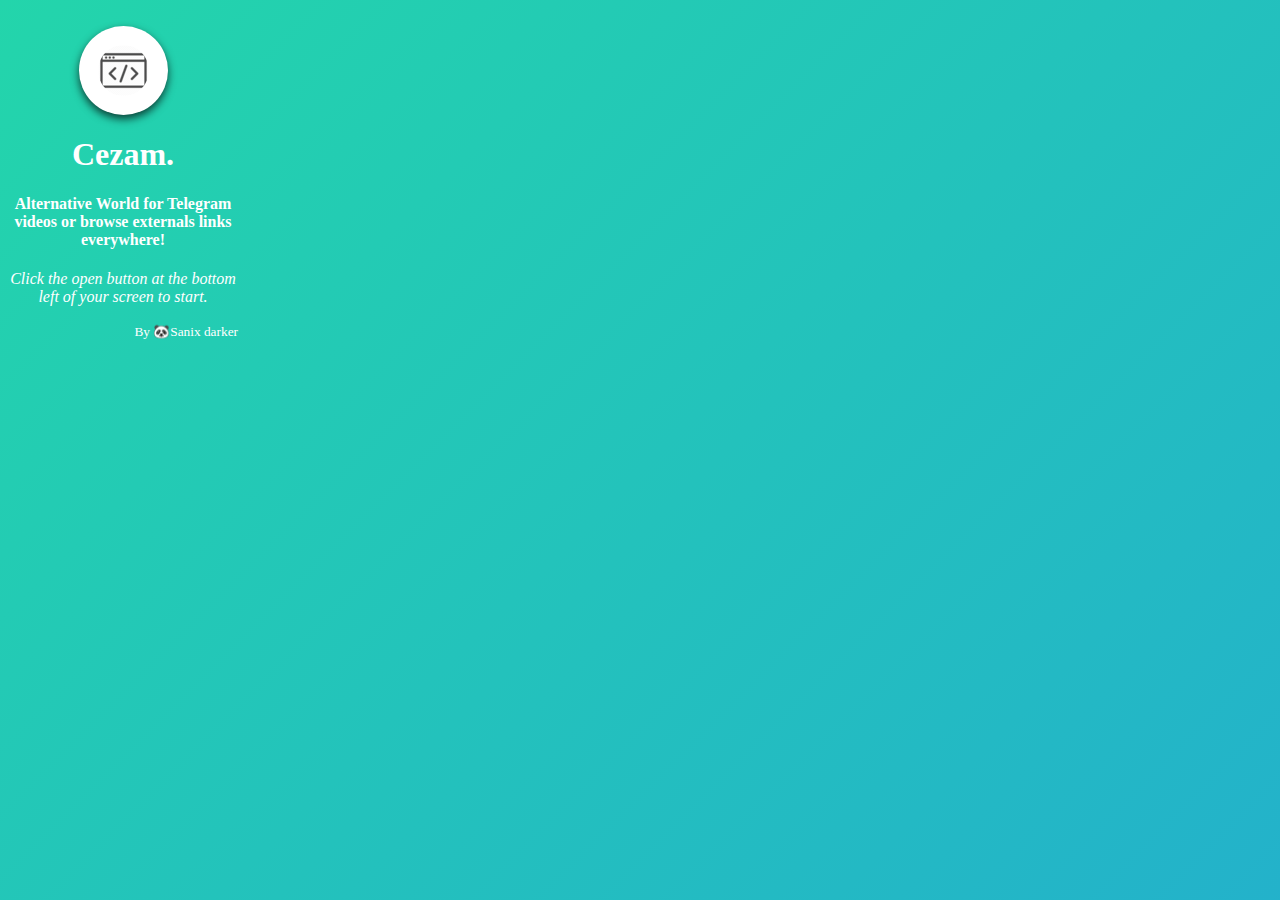
==== cezam/popup.html @ cceb1c76 "Building the extension" ====
<html lang="en-us">
  <head>
    <meta charset="UTF-8">
    <title>Embed</title>
    <meta name="viewport" content="width=device-width, initial-scale=1">
    <link rel="stylesheet" href="popup.css">
  </head>
  <body>
    <br>
    <center>
        <img src="img/icon-48.png"><h1>Cezam.</h1>
        <h4>Alternative World for Telegram videos or browse externals links everywhere!</h4>
        <i>Click the open button at the bottom left of your screen to start.</i><br><br>
        <small>By <a href="https://github.com/Sanix-Darker" target="_blank" >🐼Sanix darker</a></small>
    </center>
    <script type="text/javascript" src="popup.js"></script>
  </body>
</html>
---- cezam/popup.css ----
a{
    color:white;
    text-decoration:none;
}
small{
    float:right;
}
img{
    background:white;
    padding:19px;
    border-radius:100%;
    box-shadow: 0 4px 9px rgba(0,0,0,0.7);
}
body {
    height:150px;
    width:230px;
    color:white;
    background: linear-gradient(-45deg, #EE7752, #E73C7E, #23A6D5, #23D5AB);
    background-size: 400% 400%;
    -webkit-animation: Gradient 15s ease infinite;
    -moz-animation: Gradient 15s ease infinite;
    animation: Gradient 15s ease infinite;
}
@-webkit-keyframes Gradient {
    0% {
        background-position: 0% 50%
    }
    50% {
        background-position: 100% 50%
    }
    100% {
        background-position: 0% 50%
    }
}

@-moz-keyframes Gradient {
    0% {
        background-position: 0% 50%
    }
    50% {
        background-position: 100% 50%
    }
    100% {
        background-position: 0% 50%
    }
}

@keyframes Gradient {
    0% {
        background-position: 0% 50%
    }
    50% {
        background-position: 100% 50%
    }
    100% {
        background-position: 0% 50%
    }
}
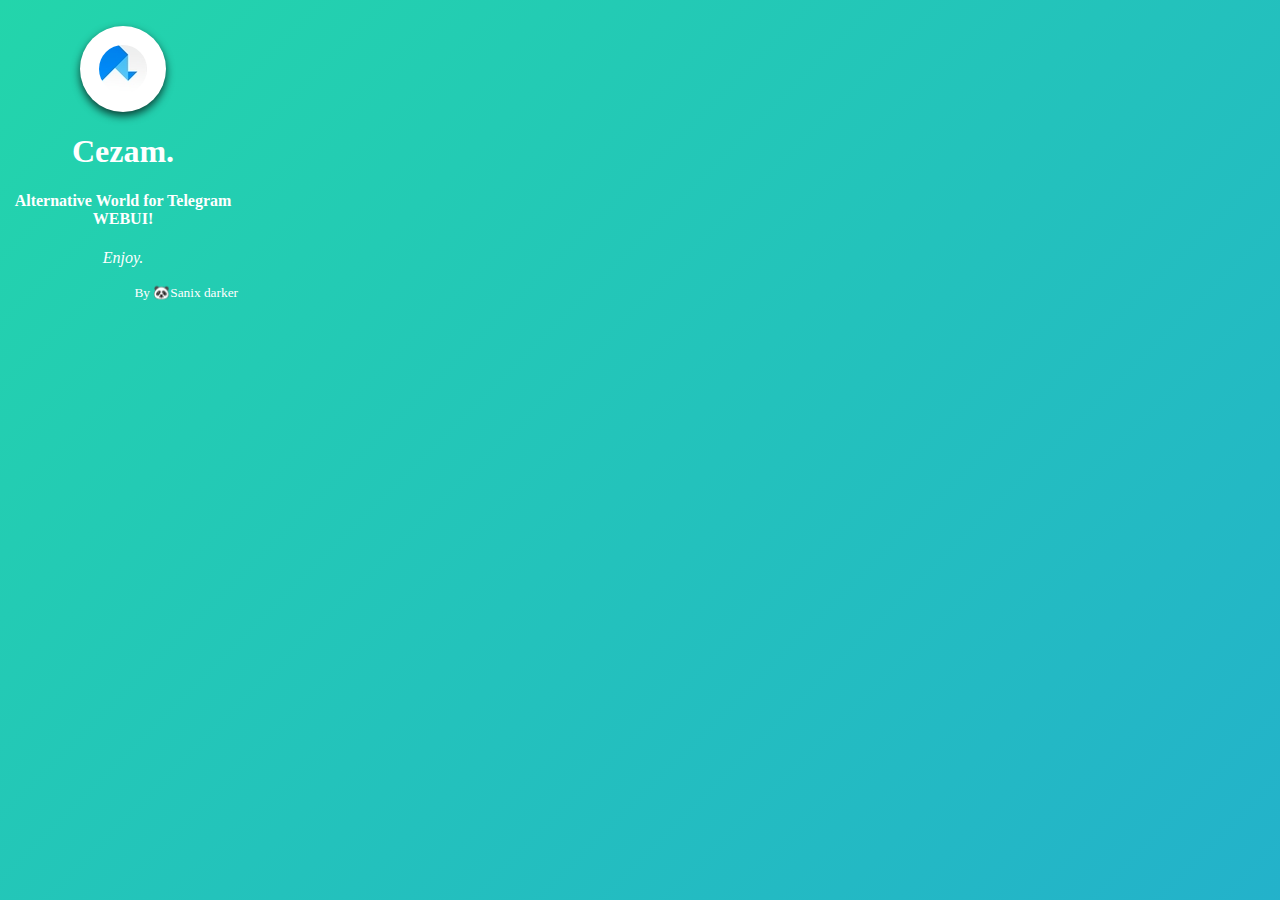
==== commit 3210ef1a: "Fetching Title success" ====
--- a/cezam/popup.html
+++ b/cezam/popup.html
@@ -9,8 +9,8 @@
     <br>
     <center>
         <img src="img/icon-48.png"><h1>Cezam.</h1>
-        <h4>Alternative World for Telegram videos or browse externals links everywhere!</h4>
-        <i>Click the open button at the bottom left of your screen to start.</i><br><br>
+        <h4>Alternative World for Telegram WEBUI!</h4>
+        <i>Enjoy.</i><br><br>
         <small>By <a href="https://github.com/Sanix-Darker" target="_blank" >🐼Sanix darker</a></small>
     </center>
     <script type="text/javascript" src="popup.js"></script>
